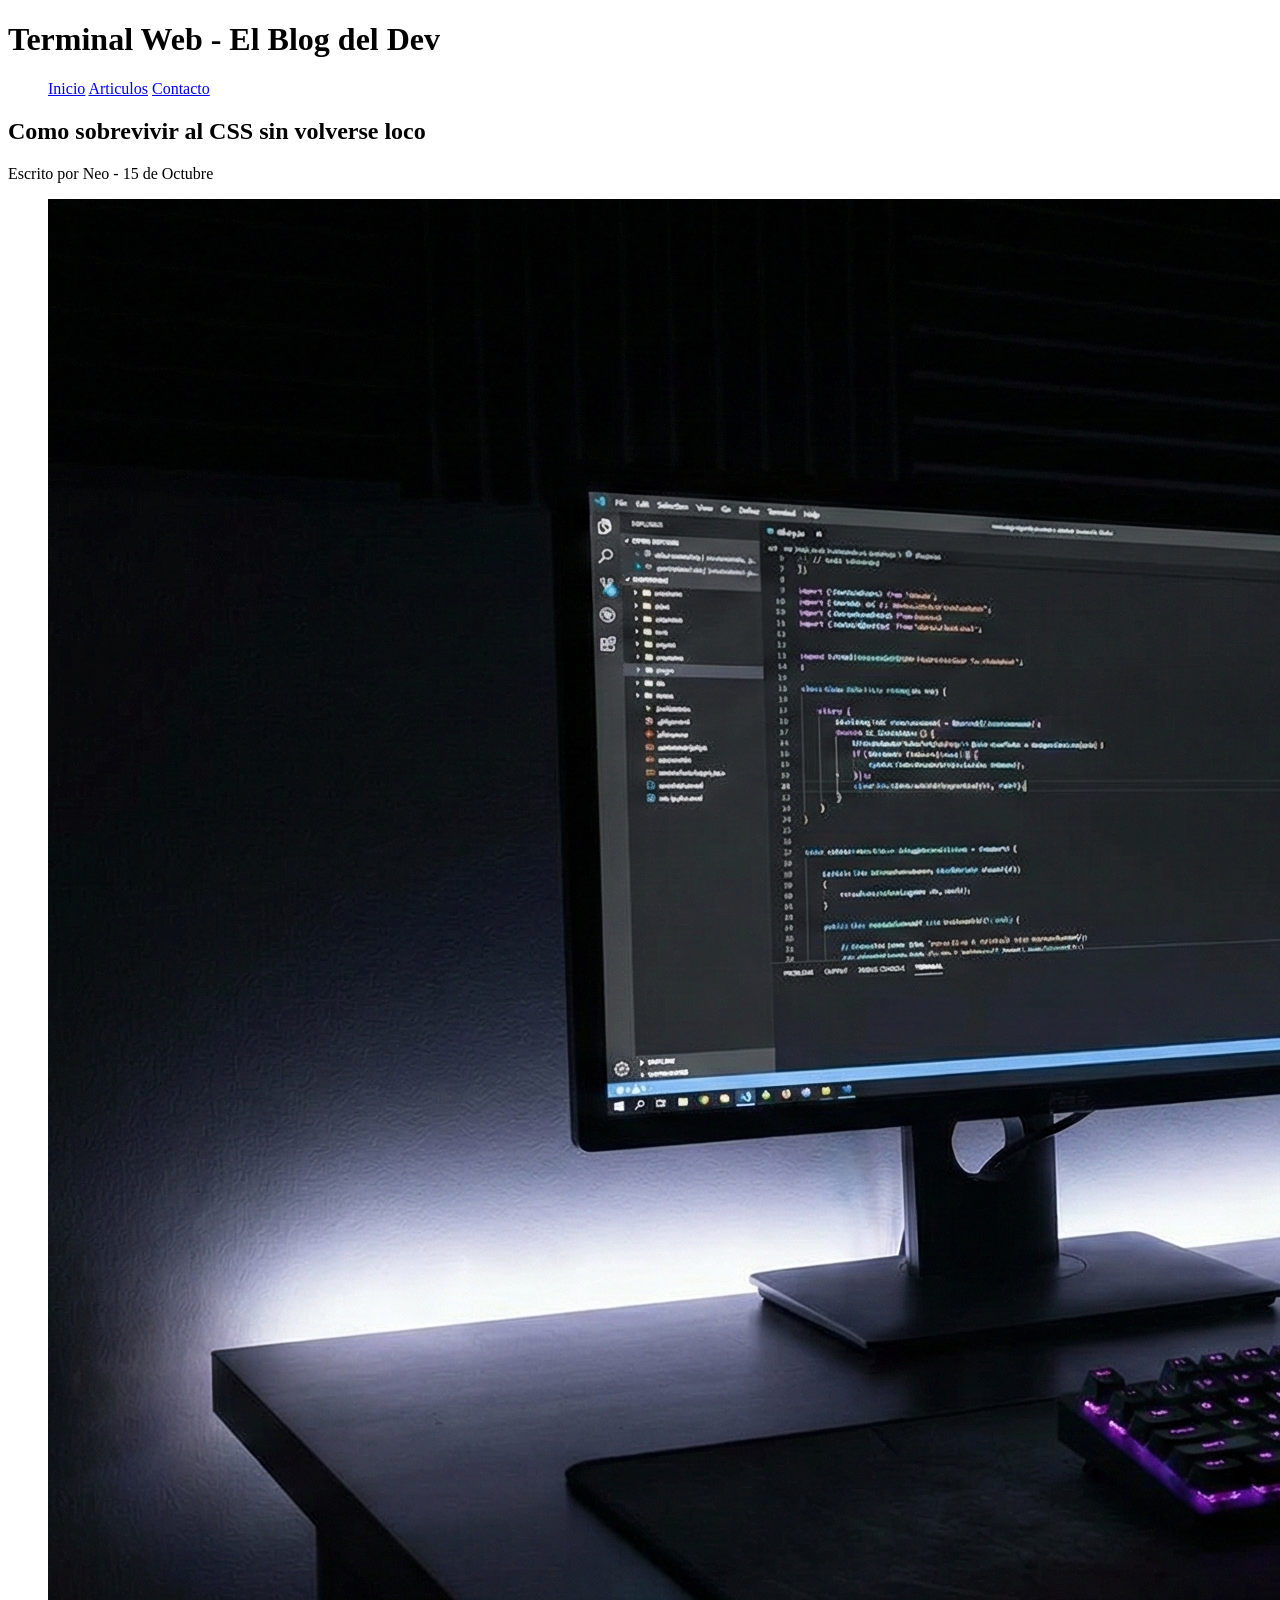
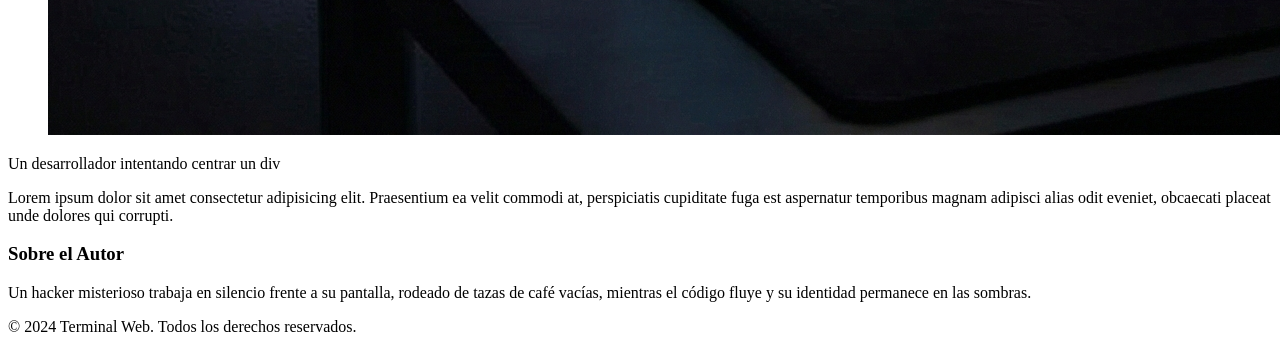
==== 02-Blog-Hacker/index.html @ e8815068 "primer commit" ====
<!DOCTYPE html>
<html lang="en">
<head>
    <meta charset="UTF-8">
    <meta name="viewport" content="width=device-width, initial-scale=1.0">
    <title>Blog Hacker</title>
</head>
<body>
    <header>
        <h1>Terminal Web - El Blog del Dev</h1>
        <nav>
            <ul>
                <a href="#">Inicio</a>
                <a href="#">Articulos</a>
                <a href="#">Contacto</a>
            </ul>
        </nav>
    </header>

    <main>
        <article>
            <h2>Como sobrevivir al CSS sin volverse loco</h2>

            <p>Escrito por Neo - 15 de Octubre</p>

            <figure><img src="assets/hacker-setup.jpg" alt="Hacker setup"></figure>

            <figcaption>Un desarrollador intentando centrar un div</figcaption>

            <p>Lorem ipsum dolor sit amet consectetur adipisicing elit. Praesentium ea velit commodi at, perspiciatis cupiditate fuga est aspernatur temporibus magnam adipisci alias odit eveniet, obcaecati placeat unde dolores qui corrupti.</p>
        </article>

        <aside>
            <h3>Sobre el Autor</h3>
            <p>Un hacker misterioso trabaja en silencio frente a su pantalla, rodeado de tazas de café vacías, mientras el código fluye y su identidad permanece en las sombras.</p>
        </aside>

        <footer>
            <p>© 2024 Terminal Web. Todos los derechos reservados.</p>
        </footer>
    </main>
</body>
</html>
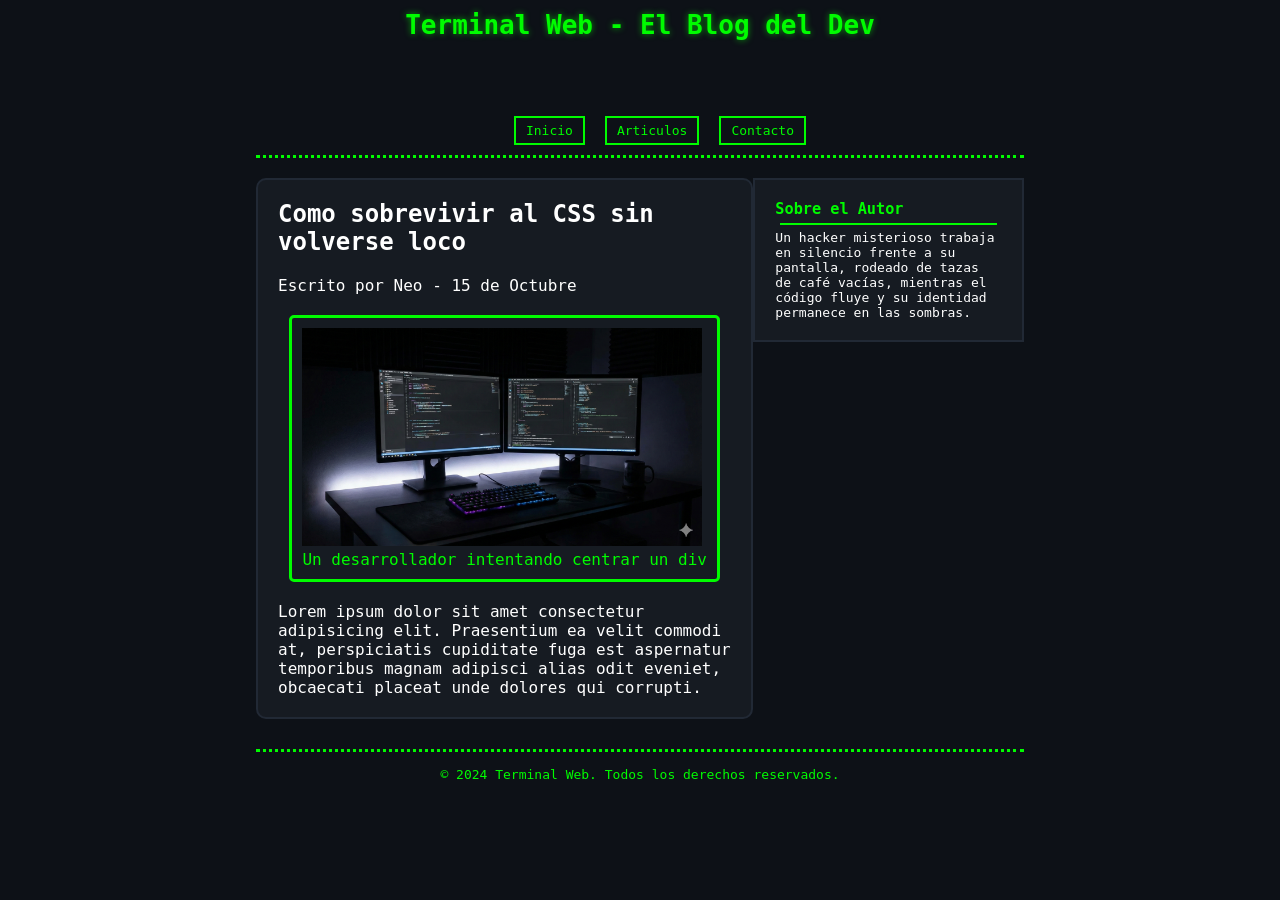
==== commit cb314fc2: "04-Landing-Page terminado" ====
--- a/02-Blog-Hacker/index.html
+++ b/02-Blog-Hacker/index.html
@@ -4,40 +4,47 @@
     <meta charset="UTF-8">
     <meta name="viewport" content="width=device-width, initial-scale=1.0">
     <title>Blog Hacker</title>
+    <link rel="stylesheet" href="styles.css">
 </head>
 <body>
-    <header>
-        <h1>Terminal Web - El Blog del Dev</h1>
-        <nav>
-            <ul>
-                <a href="#">Inicio</a>
-                <a href="#">Articulos</a>
-                <a href="#">Contacto</a>
-            </ul>
-        </nav>
-    </header>
+    <div class="conteiner">
+        <header>
+            <h1 class="header-tittle">Terminal Web - El Blog del Dev</h1>
+            <nav class="navbar">
+                <ul>
+                    <li><a href="#">Inicio</a></li>
+                    <li><a href="#">Articulos</a></li>
+                    <li><a href="#">Contacto</a></li>
+                </ul>
+            </nav>
+        </header>
 
-    <main>
-        <article>
-            <h2>Como sobrevivir al CSS sin volverse loco</h2>
+        <main>
+            <article>
+                <h2>Como sobrevivir al CSS sin volverse loco</h2>
 
-            <p>Escrito por Neo - 15 de Octubre</p>
+                <p>Escrito por Neo - 15 de Octubre</p>
 
-            <figure><img src="assets/hacker-setup.jpg" alt="Hacker setup"></figure>
+                <div class="photo">
+                    <figure><img src="assets/hacker-setup.jpg" alt="Hacker setup" width="400px"></figure>
 
-            <figcaption>Un desarrollador intentando centrar un div</figcaption>
+                    <figcaption>Un desarrollador intentando centrar un div</figcaption>
+                </div>
 
-            <p>Lorem ipsum dolor sit amet consectetur adipisicing elit. Praesentium ea velit commodi at, perspiciatis cupiditate fuga est aspernatur temporibus magnam adipisci alias odit eveniet, obcaecati placeat unde dolores qui corrupti.</p>
-        </article>
 
-        <aside>
-            <h3>Sobre el Autor</h3>
-            <p>Un hacker misterioso trabaja en silencio frente a su pantalla, rodeado de tazas de café vacías, mientras el código fluye y su identidad permanece en las sombras.</p>
-        </aside>
+                <p>Lorem ipsum dolor sit amet consectetur adipisicing elit. Praesentium ea velit commodi at, perspiciatis cupiditate fuga est aspernatur temporibus magnam adipisci alias odit eveniet, obcaecati placeat unde dolores qui corrupti.</p>
+            </article>
+
+            <aside>
+                <h3>Sobre el Autor</h3>
+                <hr class="hr-autor">
+                <p>Un hacker misterioso trabaja en silencio frente a su pantalla, rodeado de tazas de café vacías, mientras el código fluye y su identidad permanece en las sombras.</p>
+            </aside>
+        </main>
 
         <footer>
-            <p>© 2024 Terminal Web. Todos los derechos reservados.</p>
+                <p>© 2024 Terminal Web. Todos los derechos reservados.</p>
         </footer>
-    </main>
+    </div>
 </body>
 </html>
--- a/02-Blog-Hacker/styles.css
+++ b/02-Blog-Hacker/styles.css
@@ -0,0 +1,122 @@
+*{
+    text-decoration: none;
+    list-style: none;
+    color: inherit;
+    font-family: monospace;
+    margin: 0;
+}
+
+:root{
+    --background:  #0d1117;
+    --specialText: #00fc00;
+    --card: #161b22;
+    --normalText: white;
+}
+
+body{
+    background-color: var(--background);
+    display: flex;
+    justify-content: center;
+}
+
+.conteiner{
+    width: 60vw;
+}
+/* HEADER */
+
+header{
+    display: flex;
+    flex-direction: column;
+    align-items: center;
+    justify-content: space-between;
+    padding: 10px;
+    height: 15vh;
+
+    border-bottom: var(--specialText) 3px dotted;
+}
+
+ul{
+    display: flex;
+    gap: 20px;
+}
+
+.header-tittle{
+    color: var(--specialText);
+    text-shadow: 0 0 6px rgba(0, 252, 0, 0.6);
+}
+
+li{
+    border: #00fc00 2px solid;
+    color: var(--specialText);
+    padding: 5px 10px;
+}
+
+/* MAIN */
+
+main{
+    display: flex;
+    justify-content: space-between;
+    margin-top: 20px;
+    padding-bottom: 30px;
+    border-bottom: var(--specialText) 3px dotted;
+}
+
+article{
+    /* card grande */
+    width: 60%;
+    color: var(--normalText);
+    background-color: var(--card);
+    font-size: large;
+    display: flex;
+    flex-direction: column;
+    text-align: start;
+    gap: 20px;
+    padding: 20px;
+    border-radius: 10px;
+    border: #212935 2px solid;
+}
+
+.photo{
+    padding: 10px;
+    margin: auto;
+    border: #00fc00 3px solid;
+    border-radius: 5px;
+    width: fit-content;
+    padding: 10xp;
+}
+
+figcaption{
+    text-align: center;
+    color: var(--specialText);
+}
+
+aside{
+    /* card chica */
+    height: fit-content;
+    width: 30%;
+    background-color: var(--card);
+    border: #212935 2px solid;
+    padding: 20px;
+}
+
+aside h3{
+    color: var(--specialText)
+}
+
+hr{
+    border: none;
+    height: 2px;
+    background-color: #00fc00;
+    margin: 5px;
+}
+
+aside p{
+    color: white;
+}
+
+
+footer{
+    color: #00fc00;
+    text-align: center;
+    margin: 15px;
+}
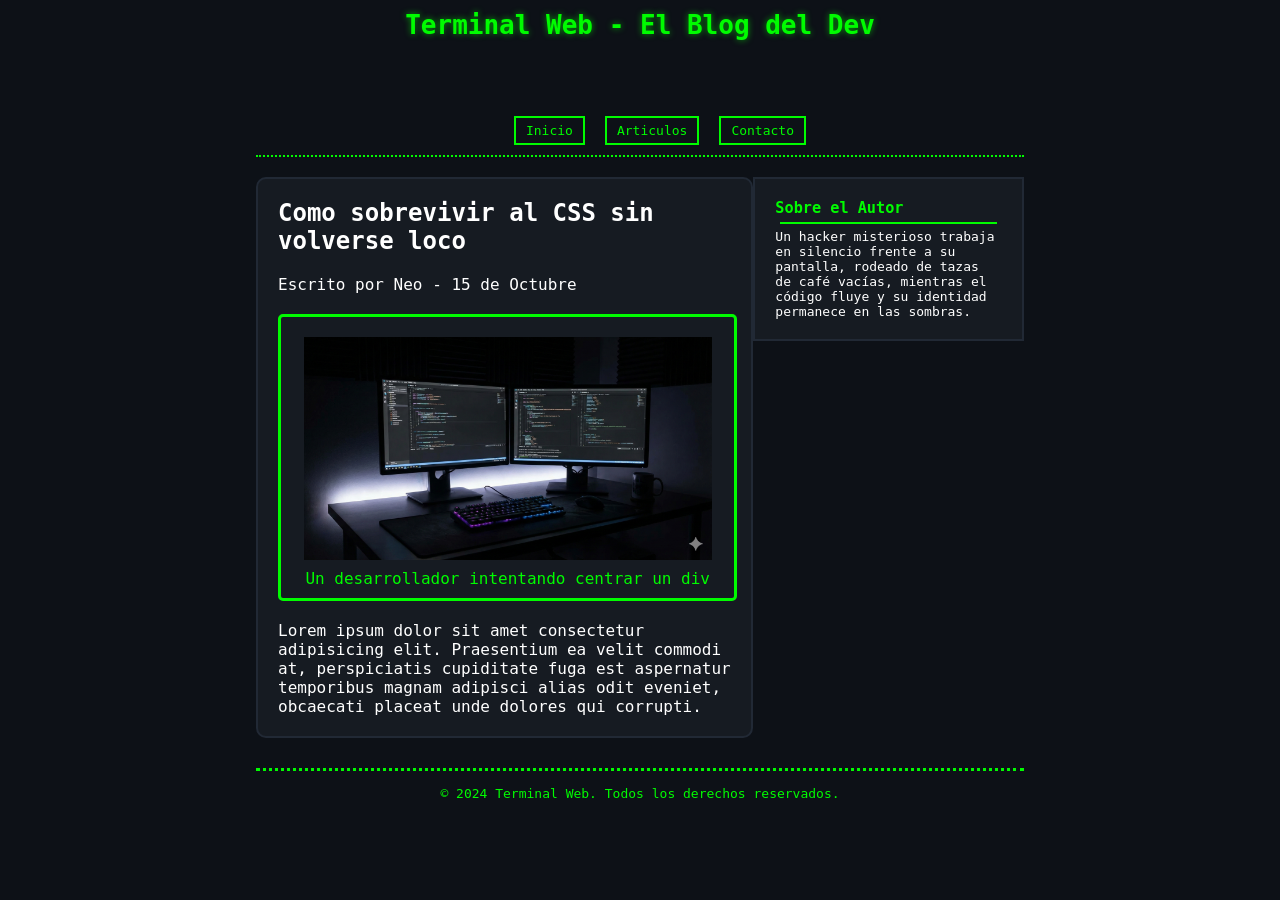
==== commit 4a0dcace: "feat: 09-Buscar-Mapas & refact general" ====
--- a/02-Blog-Hacker/index.html
+++ b/02-Blog-Hacker/index.html
@@ -26,7 +26,9 @@
                 <p>Escrito por Neo - 15 de Octubre</p>
 
                 <div class="photo">
-                    <figure><img src="assets/hacker-setup.jpg" alt="Hacker setup" width="400px"></figure>
+                    <figure>
+                        <img src="assets/hacker-setup.jpg" alt="Hacker setup">
+                    </figure>
 
                     <figcaption>Un desarrollador intentando centrar un div</figcaption>
                 </div>
--- a/02-Blog-Hacker/styles.css
+++ b/02-Blog-Hacker/styles.css
@@ -15,12 +15,11 @@
 
 body{
     background-color: var(--background);
-    display: flex;
-    justify-content: center;
 }
 
 .conteiner{
     width: 60vw;
+    margin: auto;
 }
 /* HEADER */
 
@@ -32,7 +31,7 @@
     padding: 10px;
     height: 15vh;
 
-    border-bottom: var(--specialText) 3px dotted;
+    border-bottom: var(--specialText) 2px dotted;
 }
 
 ul{
@@ -77,17 +76,28 @@
 }
 
 .photo{
-    padding: 10px;
+    padding-bottom: 10px;
     margin: auto;
     border: #00fc00 3px solid;
     border-radius: 5px;
-    width: fit-content;
+    width: 100%;
     padding: 10xp;
+}
+
+figure{
+    width: 90%;
+    margin: auto;
+    padding-top: 20px;
+}
+img{
+    width: 100%;
+    height: 100%;
 }
 
 figcaption{
     text-align: center;
     color: var(--specialText);
+    padding-top: 5px;
 }
 
 aside{
